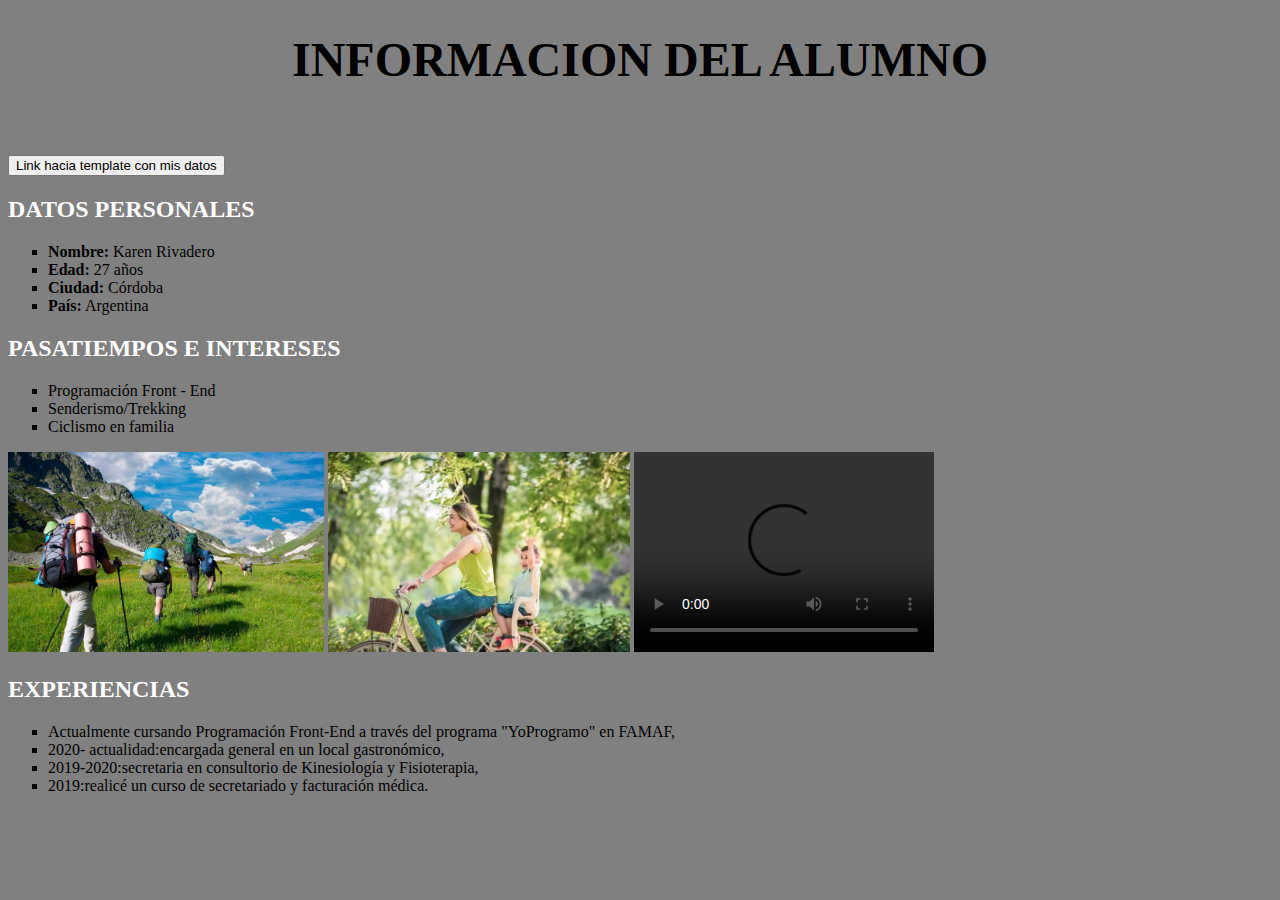
==== index.html @ 7dce5868 "bbn" ====
<!DOCTYPE html>
<html lang="en">
<head>
    <meta charset="UTF-8">
    <meta name="viewport" content="width=device-width, initial-scale=1.0">
    <title>Práctico N0: HTML - CSS</title>
    <link rel="stylesheet" href="styles.css">
</head>
<body>
    <header>
        <h1><center>INFORMACION DEL ALUMNO</center></h1>
        <!--Ubica en el centro el título principal-->
    </header> 

    <br>
    <br>

    <article>
        <a href="..sobre-mi template/indexmodificado.html">
            <button>Link hacia template con mis datos</button>
          </a> 
         <article>
         <h2>DATOS PERSONALES</h2>
         <UL TYPE="square"> 
         <!--Viñeta estilo cuadrada-->
            <li><strong> Nombre:</strong> Karen Rivadero </li> 
            <li><strong>Edad:</strong> 27 años</li>
            <li><strong>Ciudad:</strong> Córdoba</li>
             <li><strong>País:</strong> Argentina</li>
            </UL>
           
        </article>
        <article>
            <h2>PASATIEMPOS E INTERESES</h2>
            <UL TYPE="square">
             <li>Programación Front - End</li>   
             <li>Senderismo/Trekking</li>
             <li>Ciclismo en familia</li>
            </UL>

        </article>
        <img src="imagenes/SENDERISMO.jpg" alt="Senderismo por la montaña"
        style="height: 200px;">
        <img src="imagenes/imagenHTML.jpg" alt="Mujer con niño en bicicleta"
        style="height: 200px;">
        <!--Se agrega imágenes representativas sobre los intereses-->
        <video style="height: 200px;" controls>
            <!--Agregamos controles a nuestro video-->
            <source src="imagenes/lossimpsonsprogr.mp4" type="video/mp4">
            <!--Ubicación del video y tipo de video-->
            
        </video>
    
        <article>
            <h2>EXPERIENCIAS</h2> 
            <UL TYPE="square">
            <li>Actualmente cursando Programación Front-End a través del programa "YoProgramo" en FAMAF,</li>
            <li>2020- actualidad:encargada general en un local gastronómico,</li>
            <li>2019-2020:secretaria en consultorio de Kinesiología y Fisioterapia, </li>
            <li>2019:realicé un curso de secretariado y facturación médica.</li>
            </UL>
        </article>
    </article>
    
    </main>
   
</body>
</html>
---- styles.css ----
body {
    background: gray;
}
/* Fondo de color gris */
h1 {
    font-size: 300%;
    font-family:Cambria;
}
h2 {
    color: white;
    /*Subtitulos de color blanco*/
    font-size:150%;
    font-family: Times New Roman;
    /*Tipo y tamaño fuente*/
}
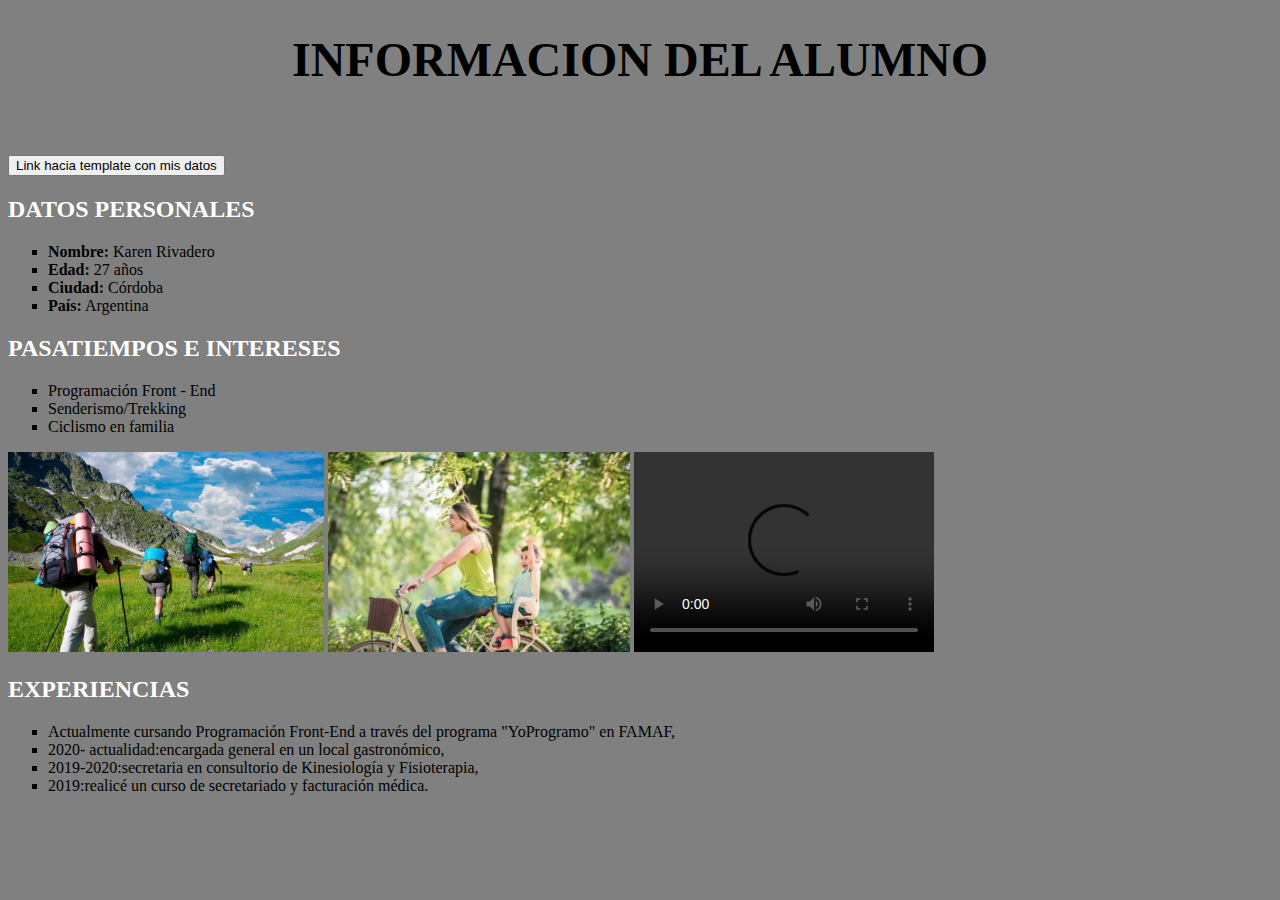
==== commit 77307283: "gfgh" ====
--- a/index.html
+++ b/index.html
@@ -16,7 +16,7 @@
     <br>
 
     <article>
-        <a href="..sobre-mi template/indexmodificado.html">
+        <a href="indexmodificado.html">
             <button>Link hacia template con mis datos</button>
           </a> 
          <article>
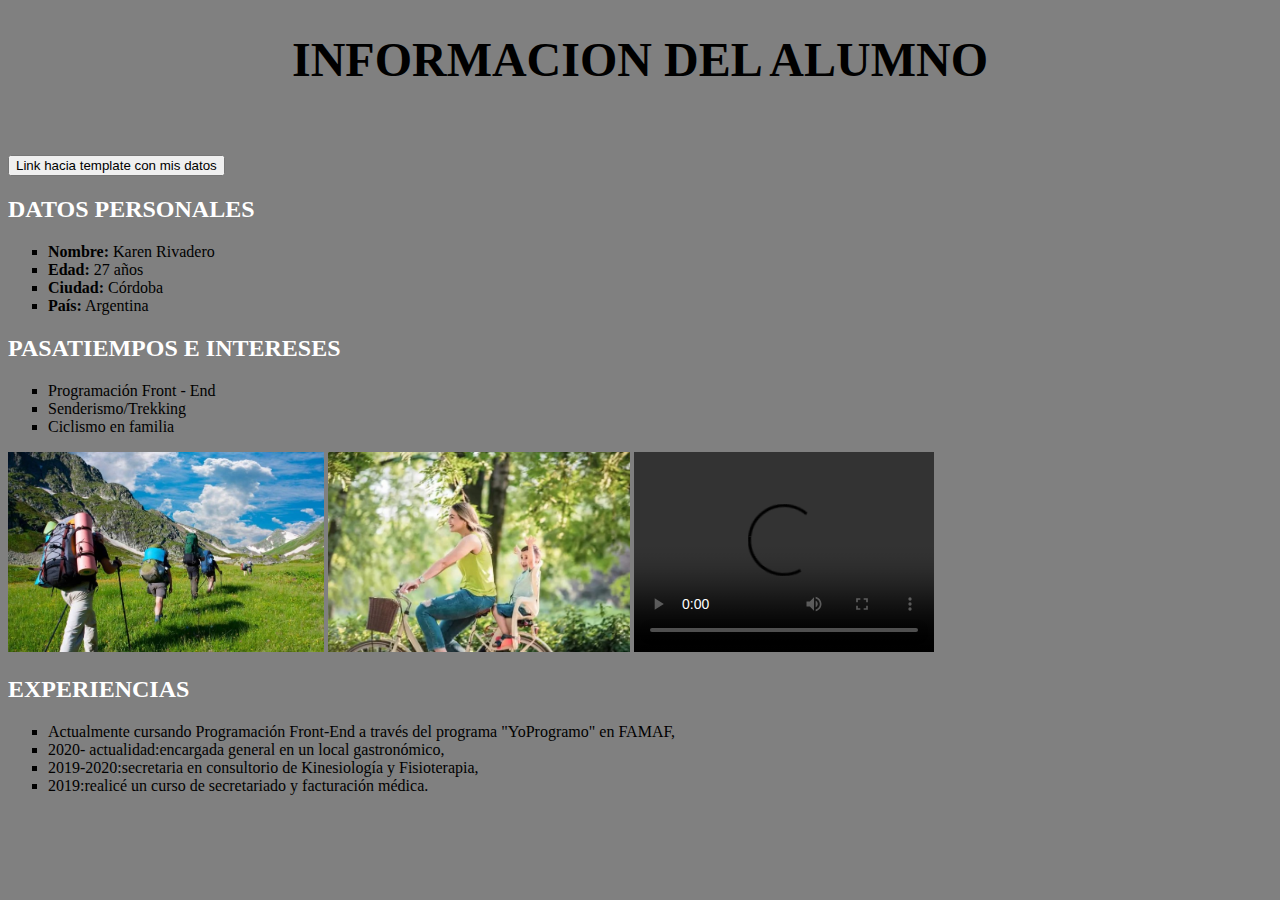
==== commit f26bd083: "correcciones" ====
--- a/index.html
+++ b/index.html
@@ -16,7 +16,7 @@
     <br>
 
     <article>
-        <a href="indexmodificado.html">
+        <a href="sobre-mi/sobre-mi template/indexmodificado.html">
             <button>Link hacia template con mis datos</button>
           </a> 
          <article>
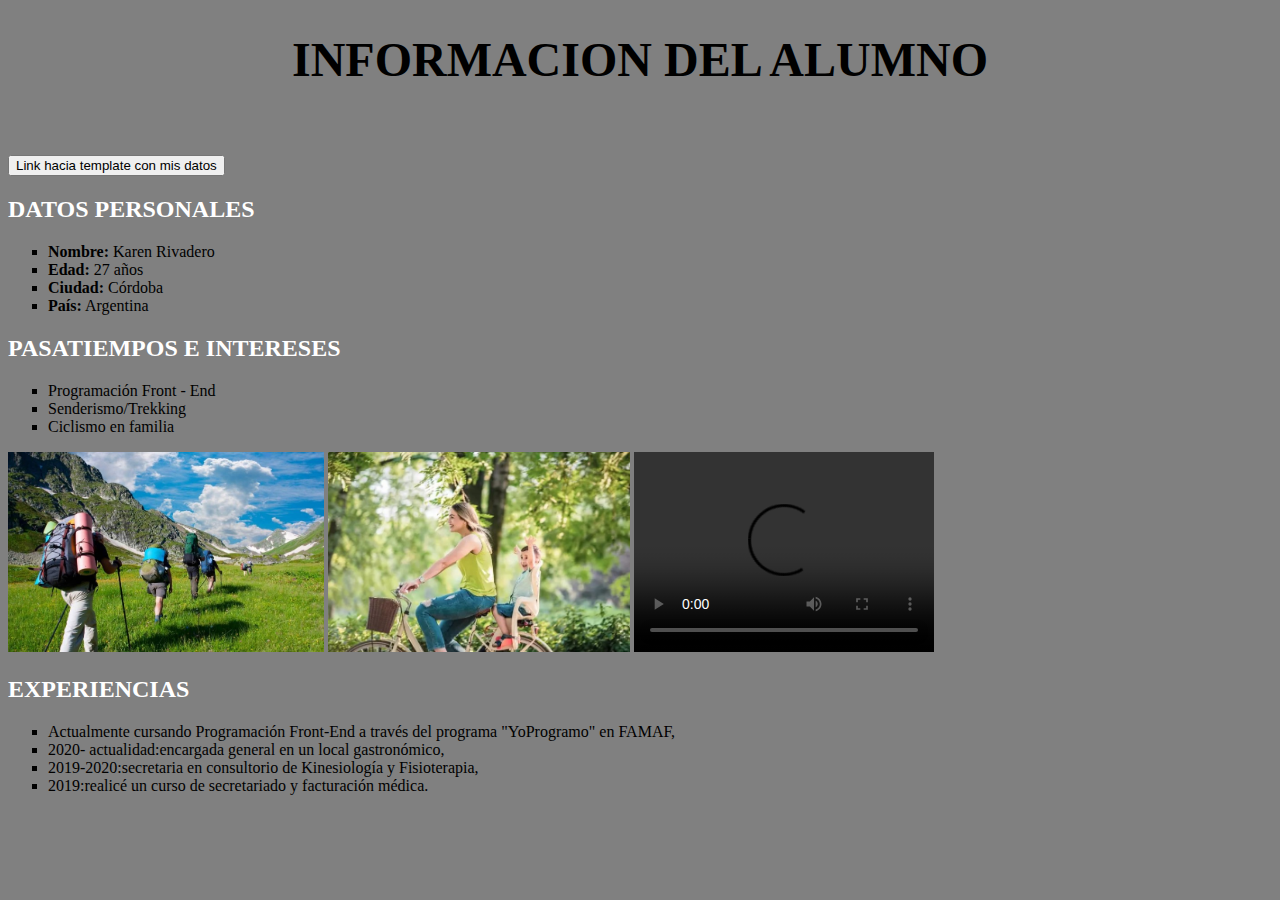
==== commit 9fb00973: "correccion" ====
--- a/index.html
+++ b/index.html
@@ -16,7 +16,7 @@
     <br>
 
     <article>
-        <a href="sobre-mi/sobre-mi template/indexmodificado.html">
+        <a href="sobre-mi template/indexmodificado.html">
             <button>Link hacia template con mis datos</button>
           </a> 
          <article>
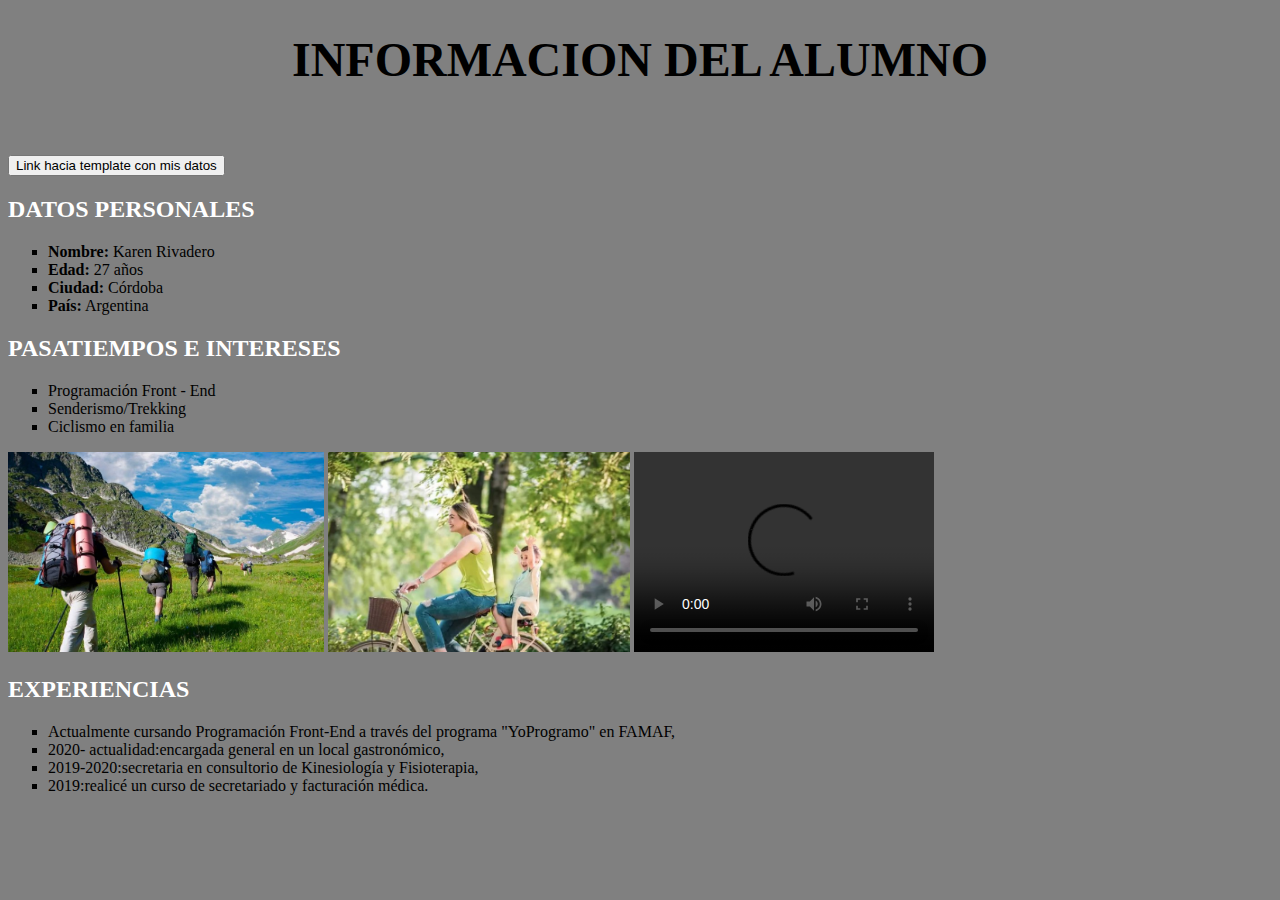
==== commit f0bf35cc: "correccion" ====
--- a/index.html
+++ b/index.html
@@ -16,7 +16,7 @@
     <br>
 
     <article>
-        <a href="sobre-mi template/indexmodificado.html">
+        <a href="sobre-mi/sobre-mi template/indexmodificado.html">
             <button>Link hacia template con mis datos</button>
           </a> 
          <article>
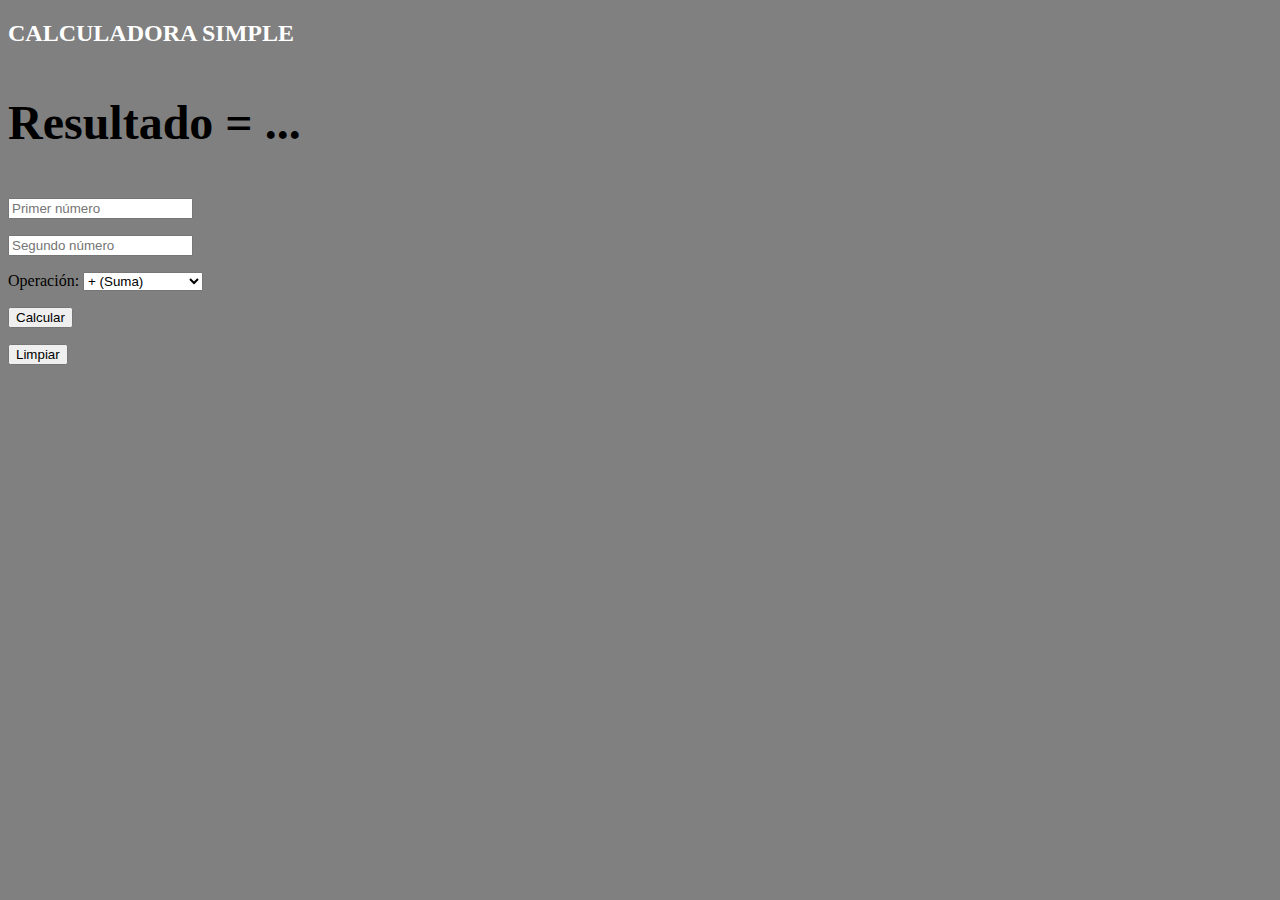
==== commit 49e5ad17: "muevo index fuera de carpeta" ====
--- a/index.html
+++ b/index.html
@@ -3,66 +3,36 @@
 <head>
     <meta charset="UTF-8">
     <meta name="viewport" content="width=device-width, initial-scale=1.0">
-    <title>Práctico N0: HTML - CSS</title>
+    <title>Calculadora con Java Script</title>
     <link rel="stylesheet" href="styles.css">
+    <script src="calculadora.js"></script>
 </head>
 <body>
-    <header>
-        <h1><center>INFORMACION DEL ALUMNO</center></h1>
-        <!--Ubica en el centro el título principal-->
-    </header> 
+    <div class="Calculadora"> 
+        <!-- RESULTADO -->
+        <h2>CALCULADORA SIMPLE</h2>
+        <h1><p id="Resultado">Resultado = ... </p></h1>
+        
+        <p><input type="number" id="num1" placeholder="Primer número" required="required" minlength="1"></p>
+        <p><input type="number" id="num2" placeholder="Segundo número" required="required" minlength="1"></p>
+        <p><label for="operador"> Operación: </label>
+               <select name="operador" id="operador" >
+                <option value="+">+ (Suma)</option>
+                <option value="-">- (Resta)</option>
+                <option value="*">* (Multiplicación)</option>
+                <option value="/">/ (División)</option>
+                </select>
+        </p>
+        
+        <!-- BOTÓN PARA CALCULAR -->
+        <p>    <button onclick="calcularResultado()" class="Calcular">Calcular</button> </p>
+        <!-- BOTON LIMPIAR OPERACIÓN-->
+        <p> <button onclick="limpiarCalculadora()" class="Limpiar">Limpiar</button></p>
 
-    <br>
-    <br>
-
-    <article>
-        <a href="sobre-mi/sobre-mi template/indexmodificado.html">
-            <button>Link hacia template con mis datos</button>
-          </a> 
-         <article>
-         <h2>DATOS PERSONALES</h2>
-         <UL TYPE="square"> 
-         <!--Viñeta estilo cuadrada-->
-            <li><strong> Nombre:</strong> Karen Rivadero </li> 
-            <li><strong>Edad:</strong> 27 años</li>
-            <li><strong>Ciudad:</strong> Córdoba</li>
-             <li><strong>País:</strong> Argentina</li>
-            </UL>
-           
-        </article>
-        <article>
-            <h2>PASATIEMPOS E INTERESES</h2>
-            <UL TYPE="square">
-             <li>Programación Front - End</li>   
-             <li>Senderismo/Trekking</li>
-             <li>Ciclismo en familia</li>
-            </UL>
-
-        </article>
-        <img src="imagenes/SENDERISMO.jpg" alt="Senderismo por la montaña"
-        style="height: 200px;">
-        <img src="imagenes/imagenHTML.jpg" alt="Mujer con niño en bicicleta"
-        style="height: 200px;">
-        <!--Se agrega imágenes representativas sobre los intereses-->
-        <video style="height: 200px;" controls>
-            <!--Agregamos controles a nuestro video-->
-            <source src="imagenes/lossimpsonsprogr.mp4" type="video/mp4">
-            <!--Ubicación del video y tipo de video-->
-            
-        </video>
-    
-        <article>
-            <h2>EXPERIENCIAS</h2> 
-            <UL TYPE="square">
-            <li>Actualmente cursando Programación Front-End a través del programa "YoProgramo" en FAMAF,</li>
-            <li>2020- actualidad:encargada general en un local gastronómico,</li>
-            <li>2019-2020:secretaria en consultorio de Kinesiología y Fisioterapia, </li>
-            <li>2019:realicé un curso de secretariado y facturación médica.</li>
-            </UL>
-        </article>
-    </article>
-    
-    </main>
+        
+    </div>
+</div>
    
 </body>
+    
 </html>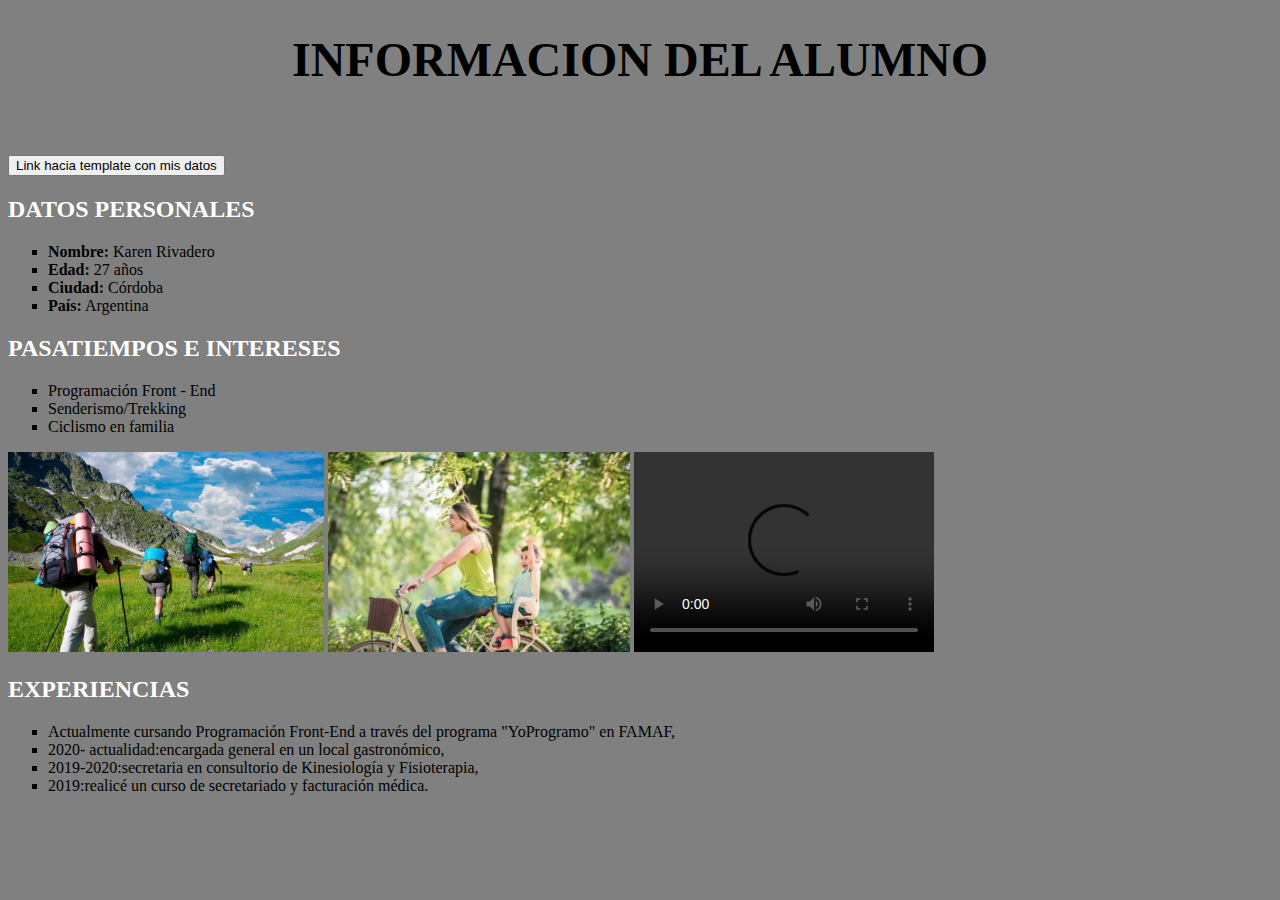
==== commit 0becfd90: "cambio de carpetas" ====
--- a/index.html
+++ b/index.html
@@ -3,36 +3,66 @@
 <head>
     <meta charset="UTF-8">
     <meta name="viewport" content="width=device-width, initial-scale=1.0">
-    <title>Calculadora con Java Script</title>
+    <title>Práctico N0: HTML - CSS</title>
     <link rel="stylesheet" href="styles.css">
-    <script src="calculadora.js"></script>
 </head>
 <body>
-    <div class="Calculadora"> 
-        <!-- RESULTADO -->
-        <h2>CALCULADORA SIMPLE</h2>
-        <h1><p id="Resultado">Resultado = ... </p></h1>
-        
-        <p><input type="number" id="num1" placeholder="Primer número" required="required" minlength="1"></p>
-        <p><input type="number" id="num2" placeholder="Segundo número" required="required" minlength="1"></p>
-        <p><label for="operador"> Operación: </label>
-               <select name="operador" id="operador" >
-                <option value="+">+ (Suma)</option>
-                <option value="-">- (Resta)</option>
-                <option value="*">* (Multiplicación)</option>
-                <option value="/">/ (División)</option>
-                </select>
-        </p>
-        
-        <!-- BOTÓN PARA CALCULAR -->
-        <p>    <button onclick="calcularResultado()" class="Calcular">Calcular</button> </p>
-        <!-- BOTON LIMPIAR OPERACIÓN-->
-        <p> <button onclick="limpiarCalculadora()" class="Limpiar">Limpiar</button></p>
+    <header>
+        <h1><center>INFORMACION DEL ALUMNO</center></h1>
+        <!--Ubica en el centro el título principal-->
+    </header> 
 
-        
-    </div>
-</div>
+    <br>
+    <br>
+
+    <article>
+        <a href="sobre-mi template/indexmodificado.html">
+            <button>Link hacia template con mis datos</button>
+          </a> 
+         <article>
+         <h2>DATOS PERSONALES</h2>
+         <UL TYPE="square"> 
+         <!--Viñeta estilo cuadrada-->
+            <li><strong> Nombre:</strong> Karen Rivadero </li> 
+            <li><strong>Edad:</strong> 27 años</li>
+            <li><strong>Ciudad:</strong> Córdoba</li>
+             <li><strong>País:</strong> Argentina</li>
+            </UL>
+           
+        </article>
+        <article>
+            <h2>PASATIEMPOS E INTERESES</h2>
+            <UL TYPE="square">
+             <li>Programación Front - End</li>   
+             <li>Senderismo/Trekking</li>
+             <li>Ciclismo en familia</li>
+            </UL>
+
+        </article>
+        <img src="imagenes/SENDERISMO.jpg" alt="Senderismo por la montaña"
+        style="height: 200px;">
+        <img src="imagenes/imagenHTML.jpg" alt="Mujer con niño en bicicleta"
+        style="height: 200px;">
+        <!--Se agrega imágenes representativas sobre los intereses-->
+        <video style="height: 200px;" controls>
+            <!--Agregamos controles a nuestro video-->
+            <source src="imagenes/lossimpsonsprogr.mp4" type="video/mp4">
+            <!--Ubicación del video y tipo de video-->
+            
+        </video>
+    
+        <article>
+            <h2>EXPERIENCIAS</h2> 
+            <UL TYPE="square">
+            <li>Actualmente cursando Programación Front-End a través del programa "YoProgramo" en FAMAF,</li>
+            <li>2020- actualidad:encargada general en un local gastronómico,</li>
+            <li>2019-2020:secretaria en consultorio de Kinesiología y Fisioterapia, </li>
+            <li>2019:realicé un curso de secretariado y facturación médica.</li>
+            </UL>
+        </article>
+    </article>
+    
+    </main>
    
 </body>
-    
 </html>